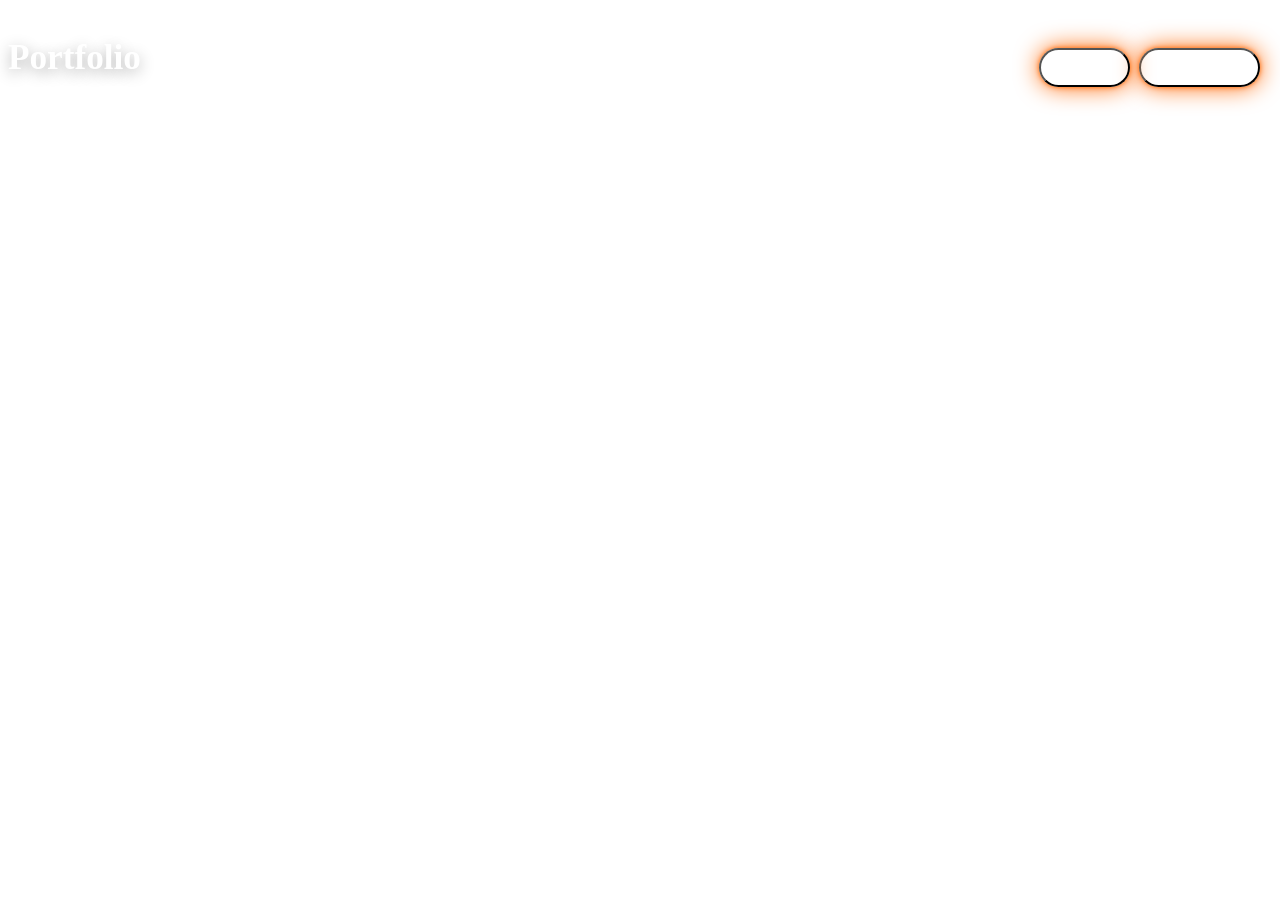
==== index.html @ 2369a555 "added files of task 1" ====
<!DOCTYPE html>
<html lang="en">
<head>
    <meta charset="UTF-8">
    <meta name="viewport" content="width=device-width, initial-scale=1.0">
    <title>Portfolio</title>
    <link rel="stylesheet" href="styles.css">
</head>
<body>
    <header>
        <h1>Portfolio</h1>
    </header>
    
    <button>About Myself</button>
    <a href="pets.html"><button class="button-pet">My pets </button></a>
    
     
    
</body>
</html>
---- styles.css ----
/* Título */
h1 {
    position: relative;
    top: 30px;
    width: 100%;
    text-align: start;
    color: white;
    font-size: 2.2rem;
    margin: 0;
    text-shadow: 0 4px 15px rgba(0, 0, 0, 0.3);
} 
/* Fondo */
body {
    background-image: url("/Users/brihanbr10/Desktop/DERECK/abril/pagina_us/fondo_pag.jpeg");
    background-size: cover;
    background-attachment: fixed;
    background-repeat: no-repeat;
}

button {
    box-shadow: 0 0 5px rgb(255, 102, 0), 
    0 0 25px rgb(255, 102, 0);
    position: absolute;
    right: 20px;
    background-color: transparent;
    border-radius: 20px;
    padding: 10px 20px;
    color: white;
}
button:hover {
    box-shadow: 0 0 5px rgb(255, 102, 0), 
    0 0 25px rgb(255, 102, 0), 0 0 50px rgb(255, 102, 0),
    0 0 100px rgb(255, 102, 0), 0 0 200px rgb(255, 102, 0);
}

.button-pet {
    box-shadow: 0 0 5px rgb(255, 102, 0), 
    0 0 25px rgb(255, 102, 0);
    position: absolute;
    right: 150px;
    background-color: transparent;
    border-radius: 20px;
    padding: 10px 20px;
}
.button-pet:hover:hover {
    box-shadow: 0 0 5px rgb(255, 102, 0), 
    0 0 25px rgb(255, 102, 0), 0 0 50px rgb(255, 102, 0),
    0 0 100px rgb(255, 102, 0), 0 0 200px rgb(255, 102, 0);
}
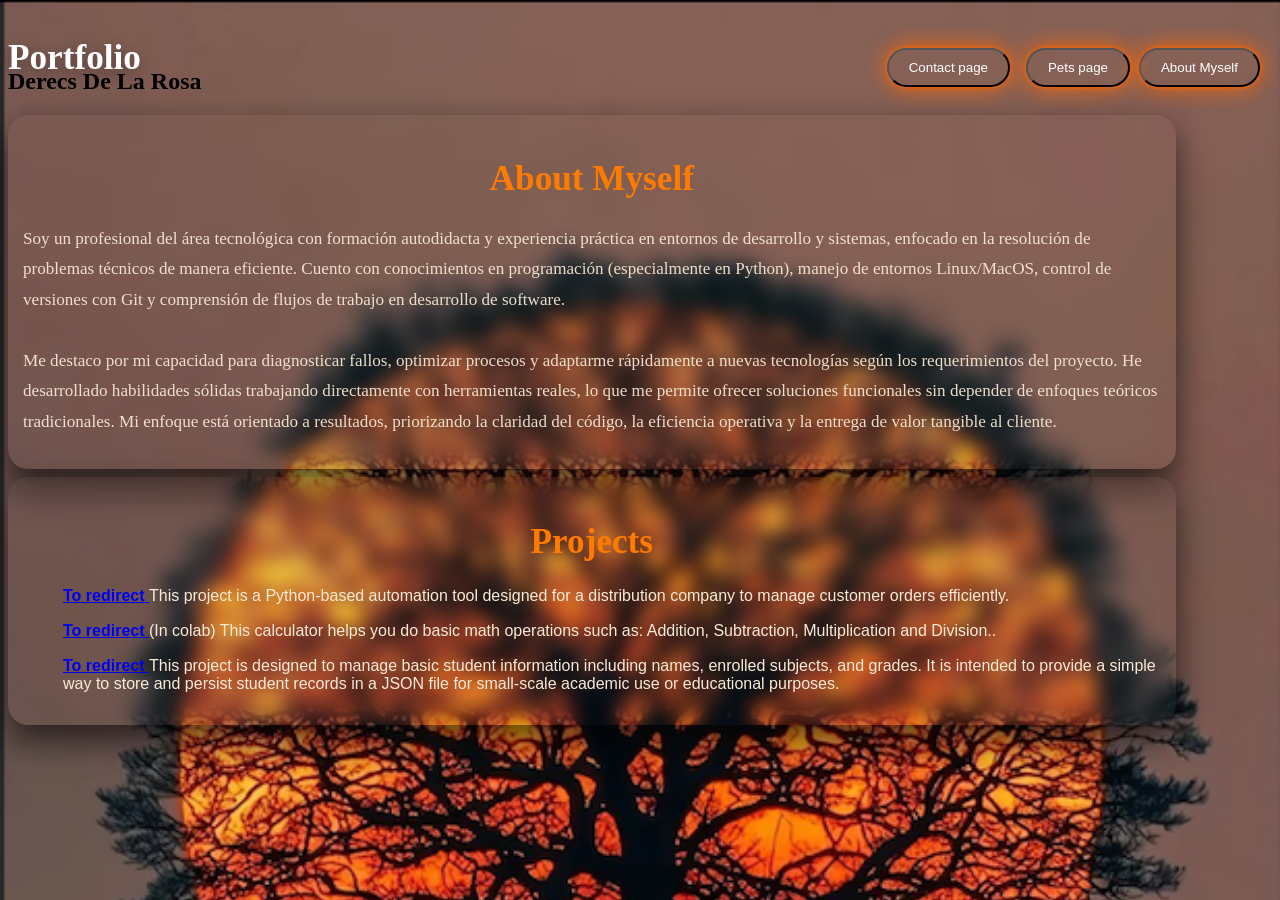
==== commit 1d15c8e8: "UPDATING CSS AND HTML FILES" ====
--- a/index.html
+++ b/index.html
@@ -1,20 +1,81 @@
 <!DOCTYPE html>
 <html lang="en">
+
 <head>
     <meta charset="UTF-8">
     <meta name="viewport" content="width=device-width, initial-scale=1.0">
     <title>Portfolio</title>
     <link rel="stylesheet" href="styles.css">
+    <link rel="icon"
+        href="images/png-transparent-skull-illustration-skull-sketch-skull-face-hand-monochrome-thumbnail.png">
 </head>
+</head>
+
 <body>
     <header>
-        <h1>Portfolio</h1>
+
+        <div class="container-fluid">
+            <h1>Portfolio</h1>
+            
+                    <button>About Myself</button>
+               
+                    <a href="contact.html"><button class="button-contact">Contact page</button></a>
+                
+                    <a href="pets.html"><button class="button-pet">Pets page</button></a>
+                
+        </div>
+
     </header>
-    
-    <button>About Myself</button>
-    <a href="pets.html"><button class="button-pet">My pets </button></a>
-    
-     
-    
+
+
+
+    <h2>Derecs De La Rosa</h2>
+    <div class="card orange-border">
+        <h2>About Myself</h2>
+        <p>Soy un profesional del área tecnológica con formación
+            autodidacta y experiencia práctica en entornos de desarrollo
+            y sistemas, enfocado en la resolución de problemas técnicos
+            de manera eficiente. Cuento con conocimientos en programación
+            (especialmente en Python), manejo de entornos Linux/MacOS,
+            control de versiones con Git y comprensión de flujos de trabajo
+            en desarrollo de software.
+            <br><br>
+            Me destaco por mi capacidad para
+            diagnosticar fallos, optimizar procesos y adaptarme rápidamente
+            a nuevas tecnologías según los requerimientos del proyecto.
+            He desarrollado habilidades sólidas trabajando directamente
+            con herramientas reales, lo que me permite ofrecer soluciones
+            funcionales sin depender de enfoques teóricos tradicionales.
+            Mi enfoque está orientado a resultados, priorizando la claridad
+            del código, la eficiencia operativa y la entrega de valor tangible
+            al cliente.
+        </p>
+    </div>
+    <div class="card orange-border">
+        <h2>Projects</h2>
+        <ul>
+            <li>
+                <p></p><a href="https://github.com/DereckDLR29/deplo_project_r" target="_blank"><strong>To redirect
+                    </strong>
+                </a>This project is a Python-based automation
+                tool designed for a distribution company to manage customer orders
+                efficiently.</p>
+            </li>
+            <li>
+                <p></p><a href="https://github.com/Envy528/Prueba_Repo_Colab" target="_blank"><strong>To redirect
+                    </strong>
+                </a> (In colab) This calculator helps you do basic math operations such as: Addition,
+                Subtraction, Multiplication and Division..</p>
+            </li>
+            <li>
+                <p></p><a href="https://github.com/DereckDLR29/repo_dereck" target="_blank"><strong>To redirect
+                    </strong>
+                </a>This project is designed to manage basic student information including names, enrolled subjects,
+                and grades. It is intended to provide a simple way to store and persist student records in
+                a JSON file for small-scale academic use or educational purposes.</p>
+            </li>
+    </div>
+
 </body>
+
 </html>
--- a/styles.css
+++ b/styles.css
@@ -11,7 +11,7 @@
 } 
 /* Fondo */
 body {
-    background-image: url("/Users/brihanbr10/Desktop/DERECK/abril/pagina_us/fondo_pag.jpeg");
+    background-image: url("Captura de pantalla 2026-04-09 a la(s) 10.37.32 a.m..png");
     background-size: cover;
     background-attachment: fixed;
     background-repeat: no-repeat;
@@ -47,5 +47,58 @@
     0 0 25px rgb(255, 102, 0), 0 0 50px rgb(255, 102, 0),
     0 0 100px rgb(255, 102, 0), 0 0 200px rgb(255, 102, 0);
 }
+.button-contact {
+    box-shadow: 0 0 5px rgb(255, 102, 0), 
+    0 0 25px rgb(255, 102, 0);
+    position: absolute;
+    right: 270px;
+    background-color: transparent;
+    border-radius: 20px;
+    padding: 10px 20px;
+    color: white;
+}
+.button-contact:hover {
+    box-shadow: 0 0 5px rgb(255, 102, 0), 
+    0 0 25px rgb(255, 102, 0), 0 0 50px rgb(255, 102, 0),
+    0 0 100px rgb(255, 102, 0), 0 0 200px rgb(255, 102, 0);
+}
+/* =============================================================================== */
+.card {
+    place-self: center;
+  width: 90%;
+  margin-bottom: 8px;
+  padding: 15px 15px;
+  background: rgba(15, 15, 25, 0);     /* Fondo semitransparente oscuro */
+  border-radius: 20px;
+  color: #010101;
+  box-shadow: 0 15px 35px rgba(0, 0, 0, 0.65);
+  backdrop-filter: blur(10px);             /* Ayuda con la legibilidad sobre imagen de fondo */
+  border: 3px transparent;               /* Borde naranja sólido */
+}
 
+.card h2 {
+  color: #ff7b00;
+  text-align: center;
+  margin-bottom: 25px;
+  font-size: 2.2rem;
+}
 
+.card p {
+  line-height: 1.78;
+  font-size: 1.07rem;
+  opacity: 0.93;
+  color:antiquewhite;
+}
+.card ul {
+    list-style-type: square;
+    list-style: none;
+    font-family: "monserrat", sans-serif;
+    color: antiquewhite;
+}
+.img-card {
+    
+    width: auto;
+    height: auto;
+    border-radius: 15px;
+    margin-bottom: 10px;
+}
